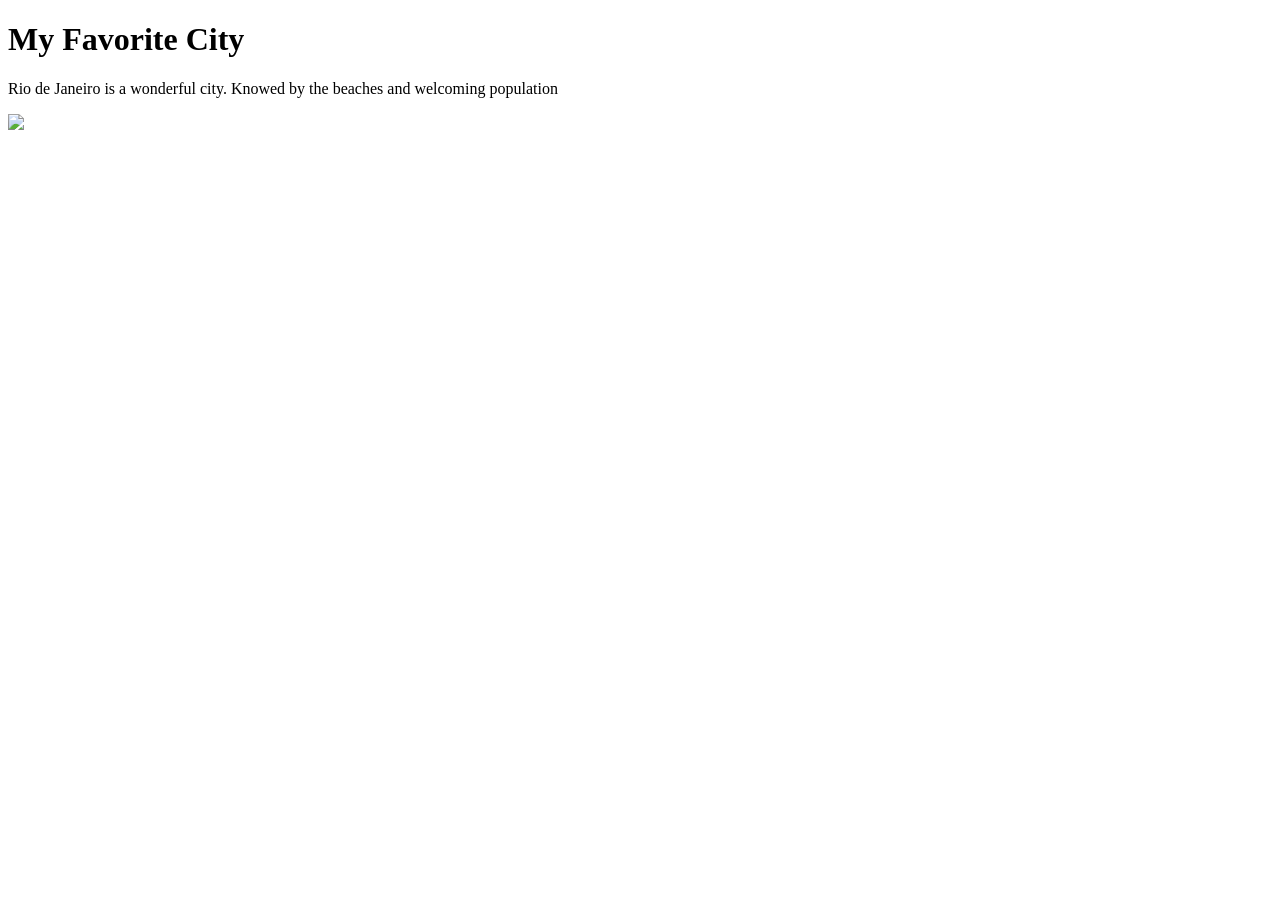
==== week01/favorite-city.html @ a2ccb751 "commit" ====
<!DOCTYPE html>
<html lang="en">

<head>
    <meta charset="UTF-8">
    <meta name="viewport" content="width=device-width, initial-scale=1.0">
    <title>Document</title>
</head>

<body>
    <h1>My Favorite City</h1>
    <p> Rio de Janeiro is a wonderful city. Knowed by the beaches and welcoming population</p>
    <img
      src="https://thumb.wikimedia.org/wikipedia/commons/thumb/9/98/Cidade_Maravilhosa.jpg/330px-Cidade_Maravilhosa.jpg?utm_source=pt.wikipedia.org&utm_campaign=parser&utm_content=thumbnail">
</body>

</html>
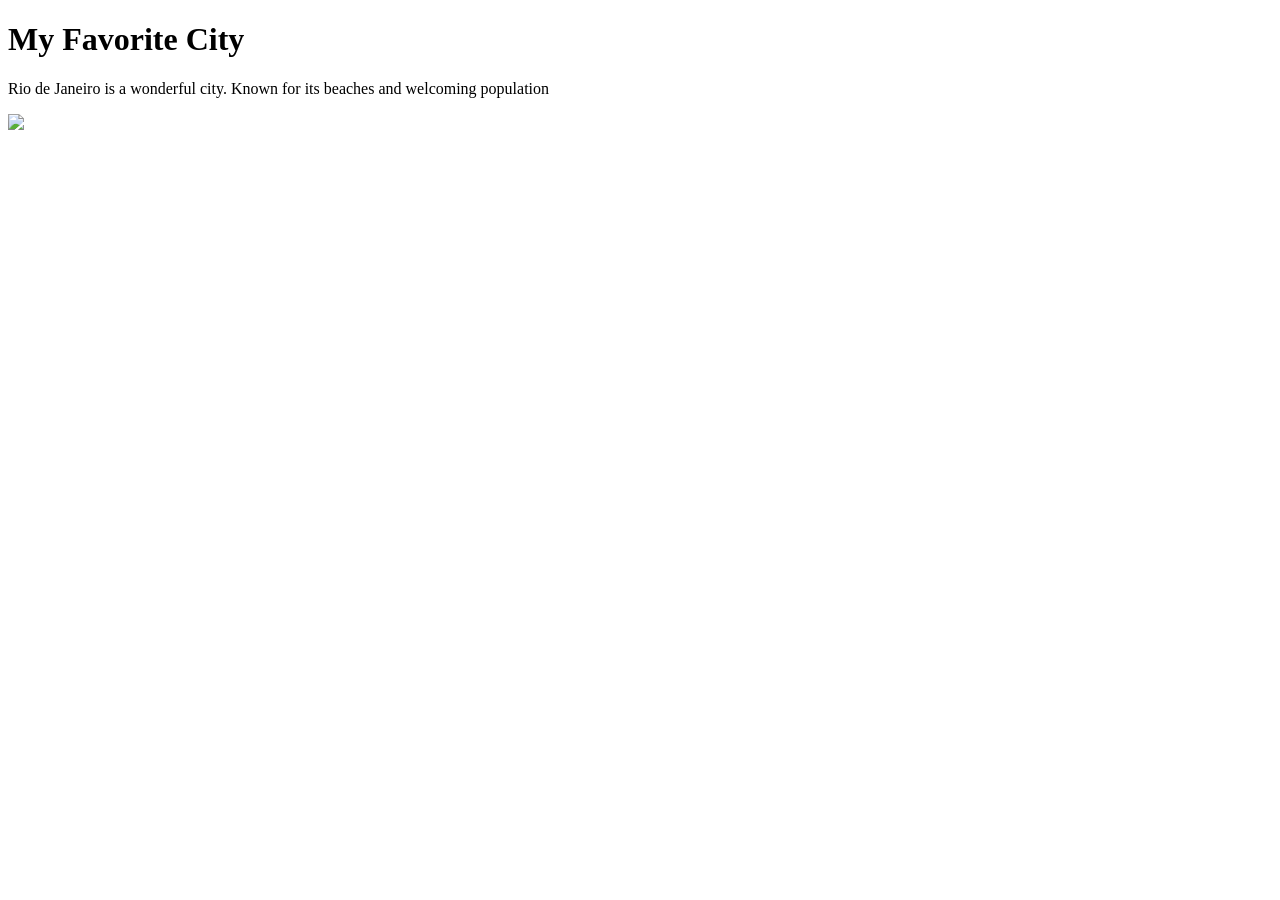
==== commit cc101536: "commit" ====
--- a/week01/favorite-city.html
+++ b/week01/favorite-city.html
@@ -9,7 +9,7 @@
 
 <body>
     <h1>My Favorite City</h1>
-    <p> Rio de Janeiro is a wonderful city. Knowed by the beaches and welcoming population</p>
+    <p> Rio de Janeiro is a wonderful city. Known for its beaches and welcoming population</p>
     <img
       src="https://thumb.wikimedia.org/wikipedia/commons/thumb/9/98/Cidade_Maravilhosa.jpg/330px-Cidade_Maravilhosa.jpg?utm_source=pt.wikipedia.org&utm_campaign=parser&utm_content=thumbnail">
 </body>
